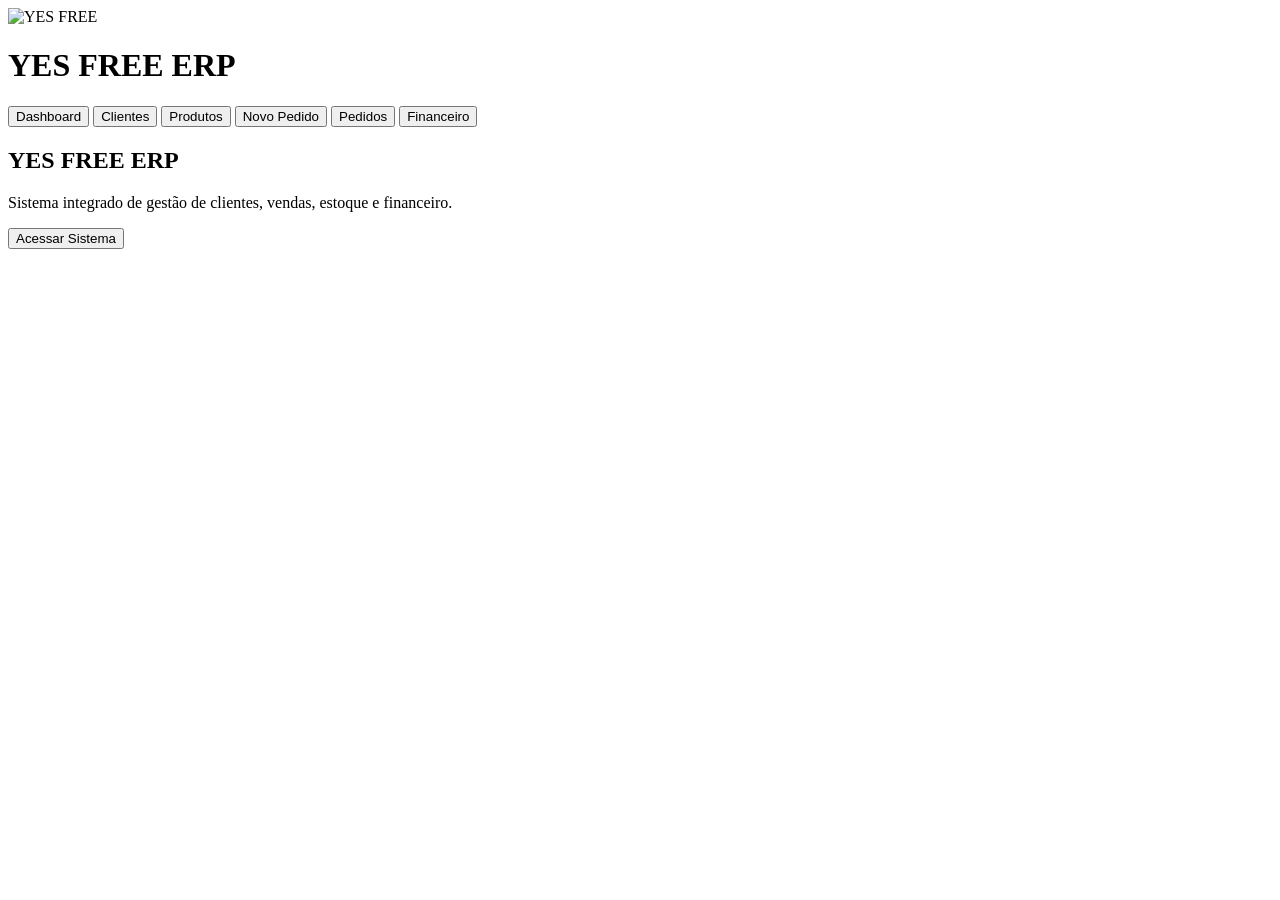
==== index.html @ a3b95ece "Create index.html" ====
<!DOCTYPE html>
<html lang="pt-BR">

<head>

<meta charset="UTF-8">

<meta name="viewport" content="width=device-width, initial-scale=1.0">

<title>YES FREE ERP</title>


<?!= include("css/style"); ?>


</head>


<body>


<div id="app">



<header class="header">


<div class="logo-area">


<img 

src="assets/logo.png"

alt="YES FREE"

class="logo">


<h1>
YES FREE ERP
</h1>


</div>




<nav>


<button onclick="abrirTela('dashboard')">

Dashboard

</button>


<button onclick="abrirTela('clientes')">

Clientes

</button>


<button onclick="abrirTela('produtos')">

Produtos

</button>


<button onclick="abrirTela('venda')">

Novo Pedido

</button>



<button onclick="abrirTela('pedidos')">

Pedidos

</button>



<button onclick="abrirTela('financeiro')">

Financeiro

</button>



</nav>


</header>





<main id="conteudo">



<div class="card">


<h2>
YES FREE ERP
</h2>


<p>
Sistema integrado de gestão de clientes, vendas, estoque e financeiro.
</p>



<button

onclick="abrirTela('dashboard')"

class="btn-primary">

Acessar Sistema

</button>


</div>



</main>



</div>





<!-- COMPONENTES -->

<?!= include("components/cliente"); ?>

<?!= include("components/produto"); ?>

<?!= include("components/venda"); ?>

<?!= include("components/tabela"); ?>





<!-- JAVASCRIPT -->

<?!= include("js/app"); ?>

<?!= include("js/clientes"); ?>

<?!= include("js/produtos"); ?>

<?!= include("js/vendas"); ?>

<?!= include("js/dashboard"); ?>





<script>


window.onload=function(){


abrirTela(
"dashboard"
);


};



</script>



</body>

</html>
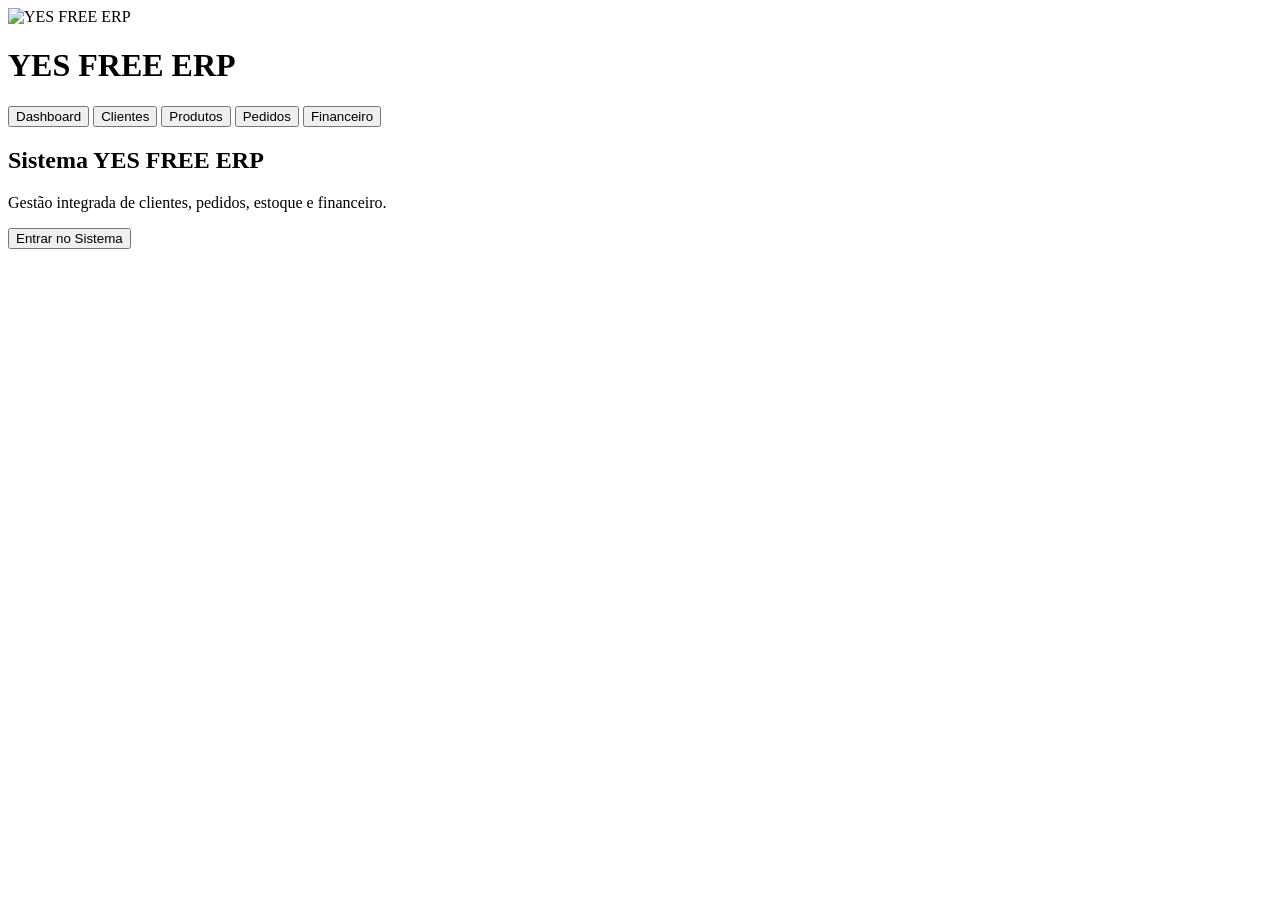
==== commit d2aa65d3: "Update index.html" ====
--- a/index.html
+++ b/index.html
@@ -7,15 +7,20 @@
 
 <meta name="viewport" content="width=device-width, initial-scale=1.0">
 
+
 <title>YES FREE ERP</title>
 
 
-<?!= include("css/style"); ?>
+<link rel="icon" href="assets/favicon.ico">
+
+
+<link rel="stylesheet" href="css/style.css">
 
 
 </head>
 
 
+
 <body>
 
 
@@ -29,17 +34,23 @@
 <div class="logo-area">
 
 
-<img 
+<img
 
 src="assets/logo.png"
 
-alt="YES FREE"
-
-class="logo">
+alt="YES FREE ERP"
+
+class="logo"
+
+
+
+>
 
 
 <h1>
+
 YES FREE ERP
+
 </h1>
 
 
@@ -48,6 +59,7 @@
 
 
 
+
 <nav>
 
 
@@ -58,6 +70,7 @@
 </button>
 
 
+
 <button onclick="abrirTela('clientes')">
 
 Clientes
@@ -65,6 +78,7 @@
 </button>
 
 
+
 <button onclick="abrirTela('produtos')">
 
 Produtos
@@ -72,15 +86,8 @@
 </button>
 
 
-<button onclick="abrirTela('venda')">
-
-Novo Pedido
-
-</button>
-
-
-
-<button onclick="abrirTela('pedidos')">
+
+<button onclick="abrirTela('vendas')">
 
 Pedidos
 
@@ -99,6 +106,7 @@
 </nav>
 
 
+
 </header>
 
 
@@ -109,87 +117,98 @@
 
 
 
-<div class="card">
+<section class="card">
 
 
 <h2>
-YES FREE ERP
+
+Sistema YES FREE ERP
+
 </h2>
 
 
+
 <p>
-Sistema integrado de gestão de clientes, vendas, estoque e financeiro.
+
+Gestão integrada de clientes, pedidos, estoque e financeiro.
+
 </p>
 
 
 
 <button
 
+class="btn-primary"
+
 onclick="abrirTela('dashboard')"
 
-class="btn-primary">
-
-Acessar Sistema
-
-</button>
+>
+
+Entrar no Sistema
+
+</button>
+
+
+
+</section>
+
+
+
+</main>
+
 
 
 </div>
 
 
 
-</main>
-
-
-
-</div>
-
-
-
-
-
-<!-- COMPONENTES -->
-
-<?!= include("components/cliente"); ?>
-
-<?!= include("components/produto"); ?>
-
-<?!= include("components/venda"); ?>
-
-<?!= include("components/tabela"); ?>
-
-
-
-
-
-<!-- JAVASCRIPT -->
-
-<?!= include("js/app"); ?>
-
-<?!= include("js/clientes"); ?>
-
-<?!= include("js/produtos"); ?>
-
-<?!= include("js/vendas"); ?>
-
-<?!= include("js/dashboard"); ?>
-
-
+
+
+<!-- CONFIGURAÇÃO API -->
+
+<script src="js/config.js"></script>
+
+
+
+<!-- SISTEMA -->
+
+<script src="js/app.js"></script>
+
+
+
+<!-- MÓDULOS -->
+
+<script src="js/clientes.js"></script>
+
+<script src="js/produtos.js"></script>
+
+<script src="js/vendas.js"></script>
+
+<script src="js/dashboard.js"></script>
 
 
 
 <script>
 
 
-window.onload=function(){
+document.addEventListener(
+
+"DOMContentLoaded",
+
+function(){
 
 
 abrirTela(
+
 "dashboard"
+
 );
 
 
-};
+
+}
+
+);
 
 
 
@@ -199,4 +218,5 @@
 
 </body>
 
+
 </html>
